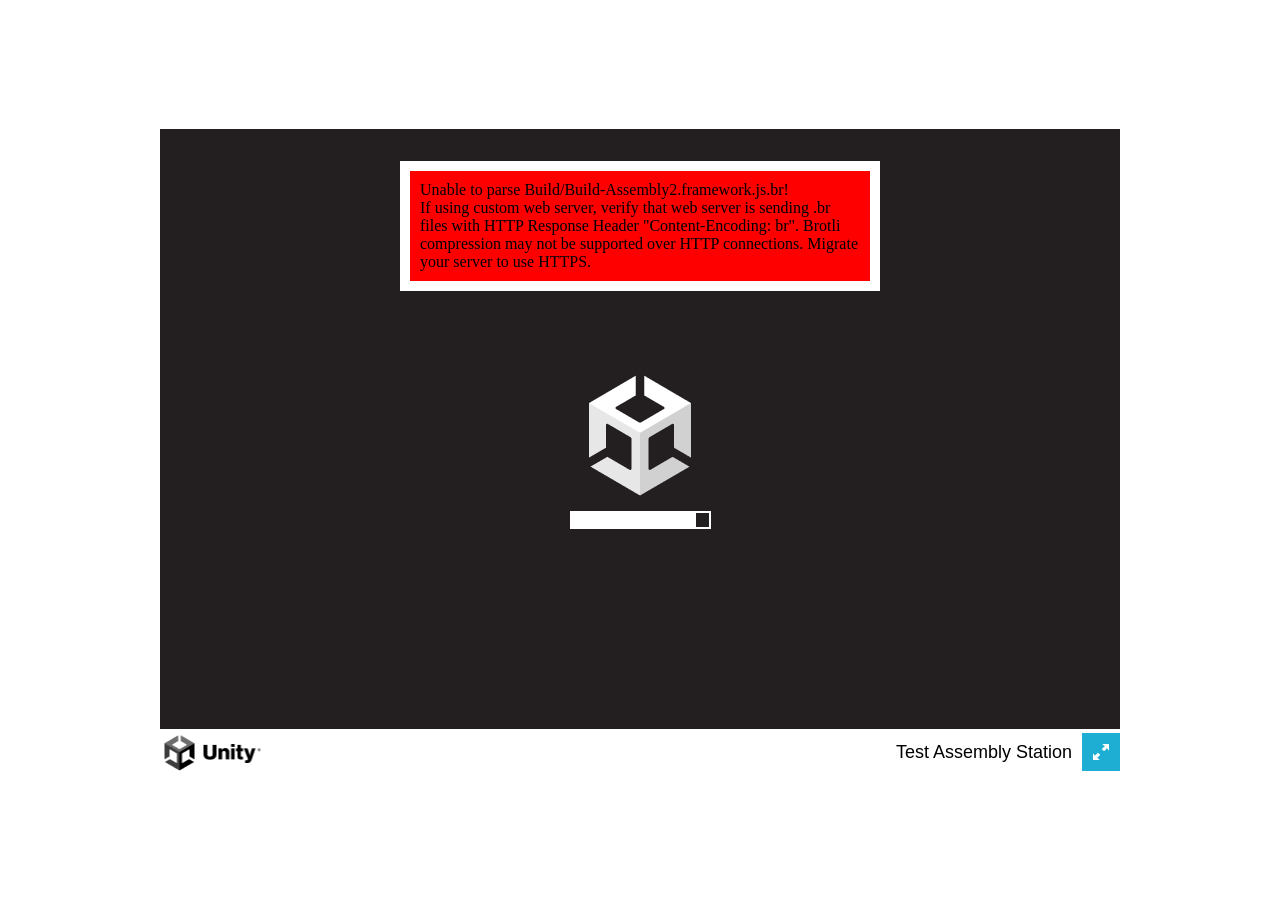
==== public/Build-Assembly2/index.html @ 0c18bb74 "fix: demo" ====
<!DOCTYPE html>
<html lang="en-us">
  <head>
    <meta charset="utf-8">
    <meta http-equiv="Content-Type" content="text/html; charset=utf-8">
    <title>Unity Web Player | Test Assembly Station</title>
    <link rel="shortcut icon" href="TemplateData/favicon.ico">
    <link rel="stylesheet" href="TemplateData/style.css">
  </head>
  <body>
    <div id="unity-container" class="unity-desktop">
      <canvas id="unity-canvas" width=960 height=600 tabindex="-1"></canvas>
      <div id="unity-loading-bar">
        <div id="unity-logo"></div>
        <div id="unity-progress-bar-empty">
          <div id="unity-progress-bar-full"></div>
        </div>
      </div>
      <div id="unity-warning"> </div>
      <div id="unity-footer">
        <div id="unity-logo-title-footer"></div>
        <div id="unity-fullscreen-button"></div>
        <div id="unity-build-title">Test Assembly Station</div>
      </div>
    </div>
    <script>
      var canvas = document.querySelector("#unity-canvas");

      // Shows a temporary message banner/ribbon for a few seconds, or
      // a permanent error message on top of the canvas if type=='error'.
      // If type=='warning', a yellow highlight color is used.
      // Modify or remove this function to customize the visually presented
      // way that non-critical warnings and error messages are presented to the
      // user.
      function unityShowBanner(msg, type) {
        var warningBanner = document.querySelector("#unity-warning");
        function updateBannerVisibility() {
          warningBanner.style.display = warningBanner.children.length ? 'block' : 'none';
        }
        var div = document.createElement('div');
        div.innerHTML = msg;
        warningBanner.appendChild(div);
        if (type == 'error') div.style = 'background: red; padding: 10px;';
        else {
          if (type == 'warning') div.style = 'background: yellow; padding: 10px;';
          setTimeout(function() {
            warningBanner.removeChild(div);
            updateBannerVisibility();
          }, 5000);
        }
        updateBannerVisibility();
      }

      var buildUrl = "Build";
      var loaderUrl = buildUrl + "/Build-Assembly2.loader.js";
      var config = {
        arguments: [],
        dataUrl: buildUrl + "/Build-Assembly2.data.br",
        frameworkUrl: buildUrl + "/Build-Assembly2.framework.js.br",
        codeUrl: buildUrl + "/Build-Assembly2.wasm.br",
        streamingAssetsUrl: "StreamingAssets",
        companyName: "DefaultCompany",
        productName: "Test Assembly Station",
        productVersion: "0.1.0",
        showBanner: unityShowBanner,
      };

      // By default, Unity keeps WebGL canvas render target size matched with
      // the DOM size of the canvas element (scaled by window.devicePixelRatio)
      // Set this to false if you want to decouple this synchronization from
      // happening inside the engine, and you would instead like to size up
      // the canvas DOM size and WebGL render target sizes yourself.
      // config.matchWebGLToCanvasSize = false;

      // If you would like all file writes inside Unity Application.persistentDataPath
      // directory to automatically persist so that the contents are remembered when
      // the user revisits the site the next time, uncomment the following line:
      // config.autoSyncPersistentDataPath = true;
      // This autosyncing is currently not the default behavior to avoid regressing
      // existing user projects that might rely on the earlier manual
      // JS_FileSystem_Sync() behavior, but in future Unity version, this will be
      // expected to change.

      if (/iPhone|iPad|iPod|Android/i.test(navigator.userAgent)) {
        // Mobile device style: fill the whole browser client area with the game canvas:

        var meta = document.createElement('meta');
        meta.name = 'viewport';
        meta.content = 'width=device-width, height=device-height, initial-scale=1.0, user-scalable=no, shrink-to-fit=yes';
        document.getElementsByTagName('head')[0].appendChild(meta);
        document.querySelector("#unity-container").className = "unity-mobile";
        canvas.className = "unity-mobile";

        // To lower canvas resolution on mobile devices to gain some
        // performance, uncomment the following line:
        // config.devicePixelRatio = 1;


      } else {
        // Desktop style: Render the game canvas in a window that can be maximized to fullscreen:
        canvas.style.width = "960px";
        canvas.style.height = "600px";
      }

      document.querySelector("#unity-loading-bar").style.display = "block";

      var script = document.createElement("script");
      script.src = loaderUrl;
      script.onload = () => {
        createUnityInstance(canvas, config, (progress) => {
          document.querySelector("#unity-progress-bar-full").style.width = 100 * progress + "%";
              }).then((unityInstance) => {
                document.querySelector("#unity-loading-bar").style.display = "none";
                document.querySelector("#unity-fullscreen-button").onclick = () => {
                  unityInstance.SetFullscreen(1);
                };

              }).catch((message) => {
                alert(message);
              });
            };

      document.body.appendChild(script);

    </script>
  </body>
</html>
---- public/Build-Assembly2/TemplateData/style.css ----
body { padding: 0; margin: 0 }
#unity-container { position: absolute }
#unity-container.unity-desktop { left: 50%; top: 50%; transform: translate(-50%, -50%) }
#unity-container.unity-mobile { position: fixed; width: 100%; height: 100% }
#unity-canvas { background: #231F20 }
.unity-mobile #unity-canvas { width: 100%; height: 100% }
#unity-loading-bar { position: absolute; left: 50%; top: 50%; transform: translate(-50%, -50%); display: none }
#unity-logo { width: 154px; height: 130px; background: url('unity-logo-dark.png') no-repeat center }
#unity-progress-bar-empty { width: 141px; height: 18px; margin-top: 10px; margin-left: 6.5px; background: url('progress-bar-empty-dark.png') no-repeat center }
#unity-progress-bar-full { width: 0%; height: 18px; margin-top: 10px; background: url('progress-bar-full-dark.png') no-repeat center }
#unity-footer { position: relative }
.unity-mobile #unity-footer { display: none }
#unity-logo-title-footer { float:left; width: 102px; height: 38px; background: url('unity-logo-title-footer.png') no-repeat center }
#unity-build-title { float: right; margin-right: 10px; line-height: 38px; font-family: arial; font-size: 18px }
#unity-fullscreen-button { cursor:pointer; float: right; width: 38px; height: 38px; background: url('fullscreen-button.png') no-repeat center }
#unity-warning { position: absolute; left: 50%; top: 5%; transform: translate(-50%); background: white; padding: 10px; display: none }
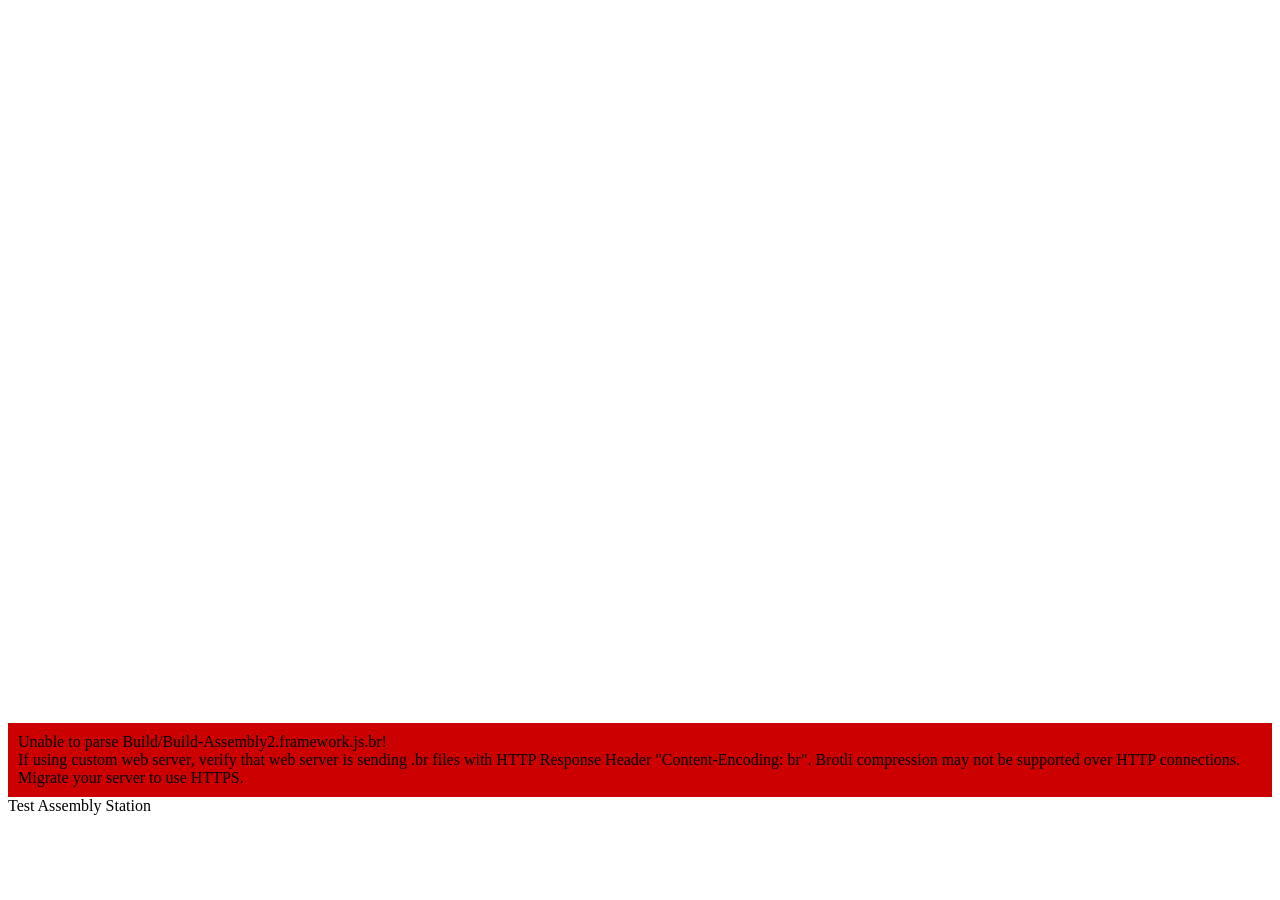
==== commit 341c7c9a: "Refactor Build-Assembly2 structure in index.html for improved organization and responsiveness. Updat" ====
--- a/public/Build-Assembly2/index.html
+++ b/public/Build-Assembly2/index.html
@@ -1,127 +1,96 @@
 <!DOCTYPE html>
-<html lang="en-us">
-  <head>
-    <meta charset="utf-8">
-    <meta http-equiv="Content-Type" content="text/html; charset=utf-8">
-    <title>Unity Web Player | Test Assembly Station</title>
-    <link rel="shortcut icon" href="TemplateData/favicon.ico">
-    <link rel="stylesheet" href="TemplateData/style.css">
-  </head>
-  <body>
-    <div id="unity-container" class="unity-desktop">
-      <canvas id="unity-canvas" width=960 height=600 tabindex="-1"></canvas>
-      <div id="unity-loading-bar">
-        <div id="unity-logo"></div>
-        <div id="unity-progress-bar-empty">
-          <div id="unity-progress-bar-full"></div>
-        </div>
-      </div>
-      <div id="unity-warning"> </div>
-      <div id="unity-footer">
-        <div id="unity-logo-title-footer"></div>
-        <div id="unity-fullscreen-button"></div>
-        <div id="unity-build-title">Test Assembly Station</div>
-      </div>
+<html lang="it">
+<head>
+  <meta charset="utf-8">
+  <meta http-equiv="Content-Type" content="text/html; charset=utf-8">
+  <meta name="viewport" content="width=device-width, initial-scale=1">
+  <title>Unity WebGL | Test Assembly Station</title>
+  <link rel="shortcut icon" href="/TemplateData/favicon.ico">
+  <link rel="stylesheet" href="/TemplateData/style.css">
+  <link rel="preload" href="Build/Build-Assembly2.loader.js" as="script">
+</head>
+<body>
+  <div id="unity-container" class="unity-desktop">
+    <canvas id="unity-canvas" width="960" height="540" tabindex="-1"></canvas>
+    <div id="unity-loading-bar">
+      <div id="unity-logo"></div>
+      <div id="unity-progress-bar-empty"><div id="unity-progress-bar-full"></div></div>
     </div>
-    <script>
-      var canvas = document.querySelector("#unity-canvas");
-
-      // Shows a temporary message banner/ribbon for a few seconds, or
-      // a permanent error message on top of the canvas if type=='error'.
-      // If type=='warning', a yellow highlight color is used.
-      // Modify or remove this function to customize the visually presented
-      // way that non-critical warnings and error messages are presented to the
-      // user.
-      function unityShowBanner(msg, type) {
-        var warningBanner = document.querySelector("#unity-warning");
-        function updateBannerVisibility() {
-          warningBanner.style.display = warningBanner.children.length ? 'block' : 'none';
+    <div id="unity-warning"></div>
+    <div id="unity-footer">
+      <div id="unity-logo-title-footer"></div>
+      <div id="unity-fullscreen-button"></div>
+      <div id="unity-build-title">Test Assembly Station</div>
+    </div>
+  </div>
+  <script>
+  (function(){
+    var canvas = document.querySelector("#unity-canvas");
+    function unityShowBanner(msg, type) {
+      var warningBanner = document.querySelector("#unity-warning");
+      function updateBannerVisibility() { warningBanner.style.display = warningBanner.children.length ? "block" : "none"; }
+      var div = document.createElement("div");
+      div.innerHTML = msg;
+      warningBanner.appendChild(div);
+      if (type === "error") div.style.cssText = "background:#c00;padding:10px;";
+      else if (type === "warning") { div.style.cssText = "background:#fc0;padding:10px;"; setTimeout(function(){ warningBanner.removeChild(div); updateBannerVisibility(); }, 5000); }
+      updateBannerVisibility();
+    }
+    var buildUrl = "Build";
+    var config = {
+      arguments: [],
+      dataUrl: buildUrl + "/Build-Assembly2.data.br",
+      frameworkUrl: buildUrl + "/Build-Assembly2.framework.js.br",
+      codeUrl: buildUrl + "/Build-Assembly2.wasm.br",
+      streamingAssetsUrl: "StreamingAssets",
+      companyName: "Riccardo Martella",
+      productName: "Test Assembly Station",
+      productVersion: "0.1.0",
+      showBanner: unityShowBanner
+    };
+    if (/iPhone|iPad|iPod|Android/i.test(navigator.userAgent)) {
+      var meta = document.createElement("meta");
+      meta.name = "viewport";
+      meta.content = "width=device-width, height=device-height, initial-scale=1.0, user-scalable=no, shrink-to-fit=yes";
+      document.getElementsByTagName("head")[0].appendChild(meta);
+      document.querySelector("#unity-container").className = "unity-mobile";
+      canvas.className = "unity-mobile";
+    } else {
+      canvas.style.width = "100%";
+      canvas.style.height = "100%";
+    }
+    document.querySelector("#unity-loading-bar").style.display = "block";
+    var script = document.createElement("script");
+    script.src = buildUrl + "/Build-Assembly2.loader.js";
+    script.onload = function() {
+      createUnityInstance(canvas, config, function(progress) {
+        document.querySelector("#unity-progress-bar-full").style.width = (100 * progress) + "%";
+      }).then(function(unityInstance) {
+        document.querySelector("#unity-loading-bar").style.display = "none";
+        var fullscreenBtn = document.querySelector("#unity-fullscreen-button");
+        var container = document.querySelector("#unity-container");
+        function toggleFullscreen() {
+          if (!document.fullscreenElement && !document.webkitFullscreenElement) {
+            if (container.requestFullscreen) container.requestFullscreen();
+            else if (container.webkitRequestFullscreen) container.webkitRequestFullscreen();
+            container.classList.add("unity-fullscreen");
+          } else {
+            if (document.exitFullscreen) document.exitFullscreen();
+            else if (document.webkitExitFullscreen) document.webkitExitFullscreen();
+            container.classList.remove("unity-fullscreen");
+          }
         }
-        var div = document.createElement('div');
-        div.innerHTML = msg;
-        warningBanner.appendChild(div);
-        if (type == 'error') div.style = 'background: red; padding: 10px;';
-        else {
-          if (type == 'warning') div.style = 'background: yellow; padding: 10px;';
-          setTimeout(function() {
-            warningBanner.removeChild(div);
-            updateBannerVisibility();
-          }, 5000);
-        }
-        updateBannerVisibility();
-      }
-
-      var buildUrl = "Build";
-      var loaderUrl = buildUrl + "/Build-Assembly2.loader.js";
-      var config = {
-        arguments: [],
-        dataUrl: buildUrl + "/Build-Assembly2.data.br",
-        frameworkUrl: buildUrl + "/Build-Assembly2.framework.js.br",
-        codeUrl: buildUrl + "/Build-Assembly2.wasm.br",
-        streamingAssetsUrl: "StreamingAssets",
-        companyName: "DefaultCompany",
-        productName: "Test Assembly Station",
-        productVersion: "0.1.0",
-        showBanner: unityShowBanner,
-      };
-
-      // By default, Unity keeps WebGL canvas render target size matched with
-      // the DOM size of the canvas element (scaled by window.devicePixelRatio)
-      // Set this to false if you want to decouple this synchronization from
-      // happening inside the engine, and you would instead like to size up
-      // the canvas DOM size and WebGL render target sizes yourself.
-      // config.matchWebGLToCanvasSize = false;
-
-      // If you would like all file writes inside Unity Application.persistentDataPath
-      // directory to automatically persist so that the contents are remembered when
-      // the user revisits the site the next time, uncomment the following line:
-      // config.autoSyncPersistentDataPath = true;
-      // This autosyncing is currently not the default behavior to avoid regressing
-      // existing user projects that might rely on the earlier manual
-      // JS_FileSystem_Sync() behavior, but in future Unity version, this will be
-      // expected to change.
-
-      if (/iPhone|iPad|iPod|Android/i.test(navigator.userAgent)) {
-        // Mobile device style: fill the whole browser client area with the game canvas:
-
-        var meta = document.createElement('meta');
-        meta.name = 'viewport';
-        meta.content = 'width=device-width, height=device-height, initial-scale=1.0, user-scalable=no, shrink-to-fit=yes';
-        document.getElementsByTagName('head')[0].appendChild(meta);
-        document.querySelector("#unity-container").className = "unity-mobile";
-        canvas.className = "unity-mobile";
-
-        // To lower canvas resolution on mobile devices to gain some
-        // performance, uncomment the following line:
-        // config.devicePixelRatio = 1;
-
-
-      } else {
-        // Desktop style: Render the game canvas in a window that can be maximized to fullscreen:
-        canvas.style.width = "960px";
-        canvas.style.height = "600px";
-      }
-
-      document.querySelector("#unity-loading-bar").style.display = "block";
-
-      var script = document.createElement("script");
-      script.src = loaderUrl;
-      script.onload = () => {
-        createUnityInstance(canvas, config, (progress) => {
-          document.querySelector("#unity-progress-bar-full").style.width = 100 * progress + "%";
-              }).then((unityInstance) => {
-                document.querySelector("#unity-loading-bar").style.display = "none";
-                document.querySelector("#unity-fullscreen-button").onclick = () => {
-                  unityInstance.SetFullscreen(1);
-                };
-
-              }).catch((message) => {
-                alert(message);
-              });
-            };
-
-      document.body.appendChild(script);
-
-    </script>
-  </body>
+        fullscreenBtn.addEventListener("click", toggleFullscreen);
+        document.addEventListener("fullscreenchange", function() {
+          if (!document.fullscreenElement && !document.webkitFullscreenElement) container.classList.remove("unity-fullscreen");
+        });
+        document.addEventListener("webkitfullscreenchange", function() {
+          if (!document.webkitFullscreenElement) container.classList.remove("unity-fullscreen");
+        });
+      }).catch(function(message) { alert(message); });
+    };
+    document.body.appendChild(script);
+  })();
+  </script>
+</body>
 </html>
